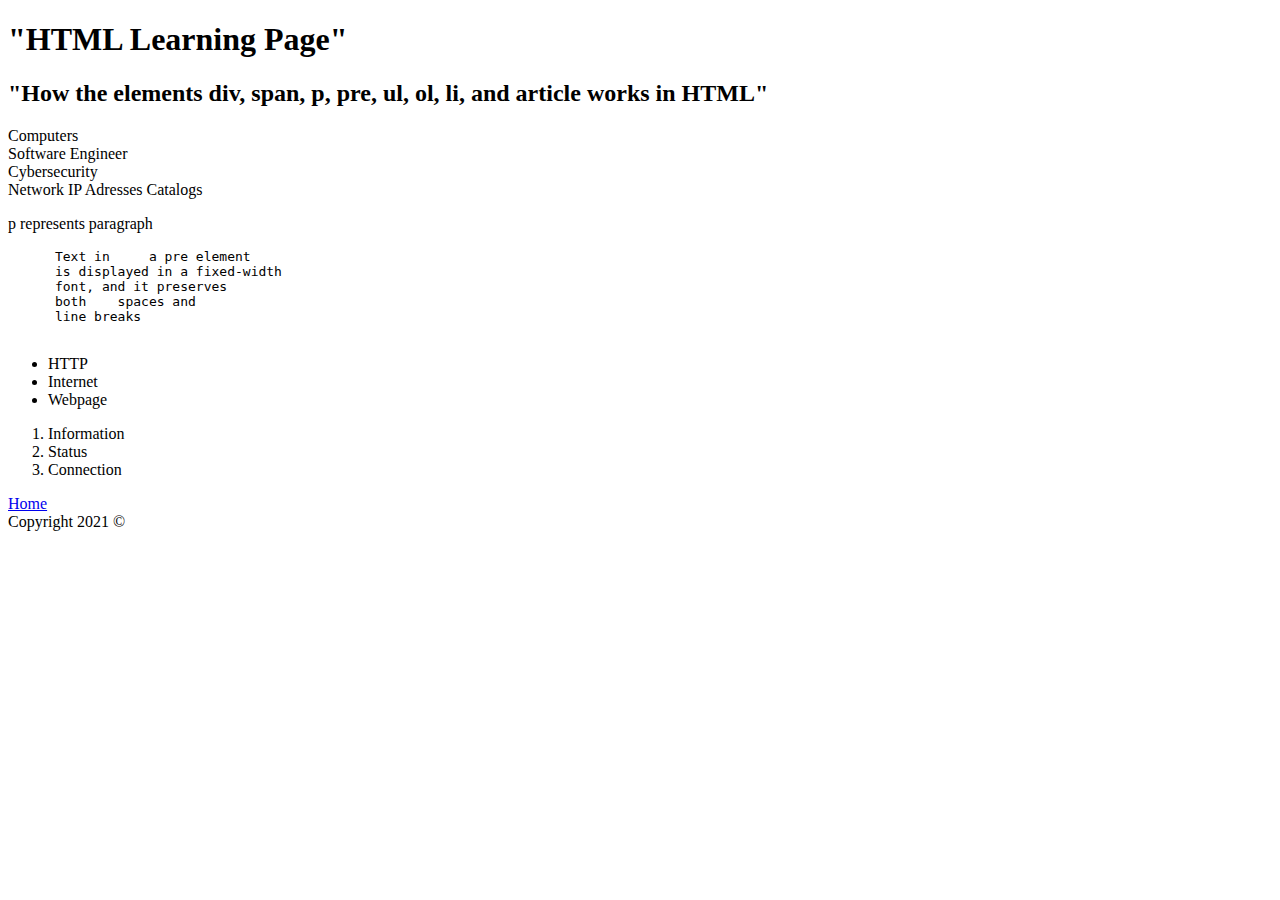
==== index.html @ 4da05c02 "Changed html with div, span and others" ====
<!DOCTYPE html>
<html>
  <head>
    <title>My Home page</title>
    <html lang="en">
    <meta charset="utf-8">
    <meta name="viewport" content="width=device-width, initial-scale=1.0">
    <meta name="author" content="Joseph Cornell">
    <meta name="keywords" content="HTML, CSS, Javascript">
</head>
  <body>
    <h1>"HTML Learning Page"</h1>
    <Article>
      <h2>"How the elements div, span, p, pre, ul, ol, li, and article works in HTML"</h2>
    <div>Computers</div>
    <div>Software Engineer</div>
    <div>Cybersecurity</div>
    
    <span>Network</span>
    <span>IP Adresses</span>
    <span>Catalogs</span>

    <p>
      p represents paragraph
    </p>
    
    <pre>
      Text in     a pre element
      is displayed in a fixed-width
      font, and it preserves
      both    spaces and
      line breaks
    </pre>
    <ul>
      <li>HTTP</li>
      <li>Internet</li>
      <li>Webpage</li>
    </ul>
    <ol>
      <li>Information</li>
      <li>Status</li>
      <li>Connection</li>
    </ol>
    </Article>
    <header>
      <nav>
        <!-- works like <a href="/index.html">Home</a> -->
        <a href="/">Home</a>
      </nav>
    </header>
    <main>
    </main>
    <footer>Copyright 2021 &copy;</footer>
  </body>
</html>
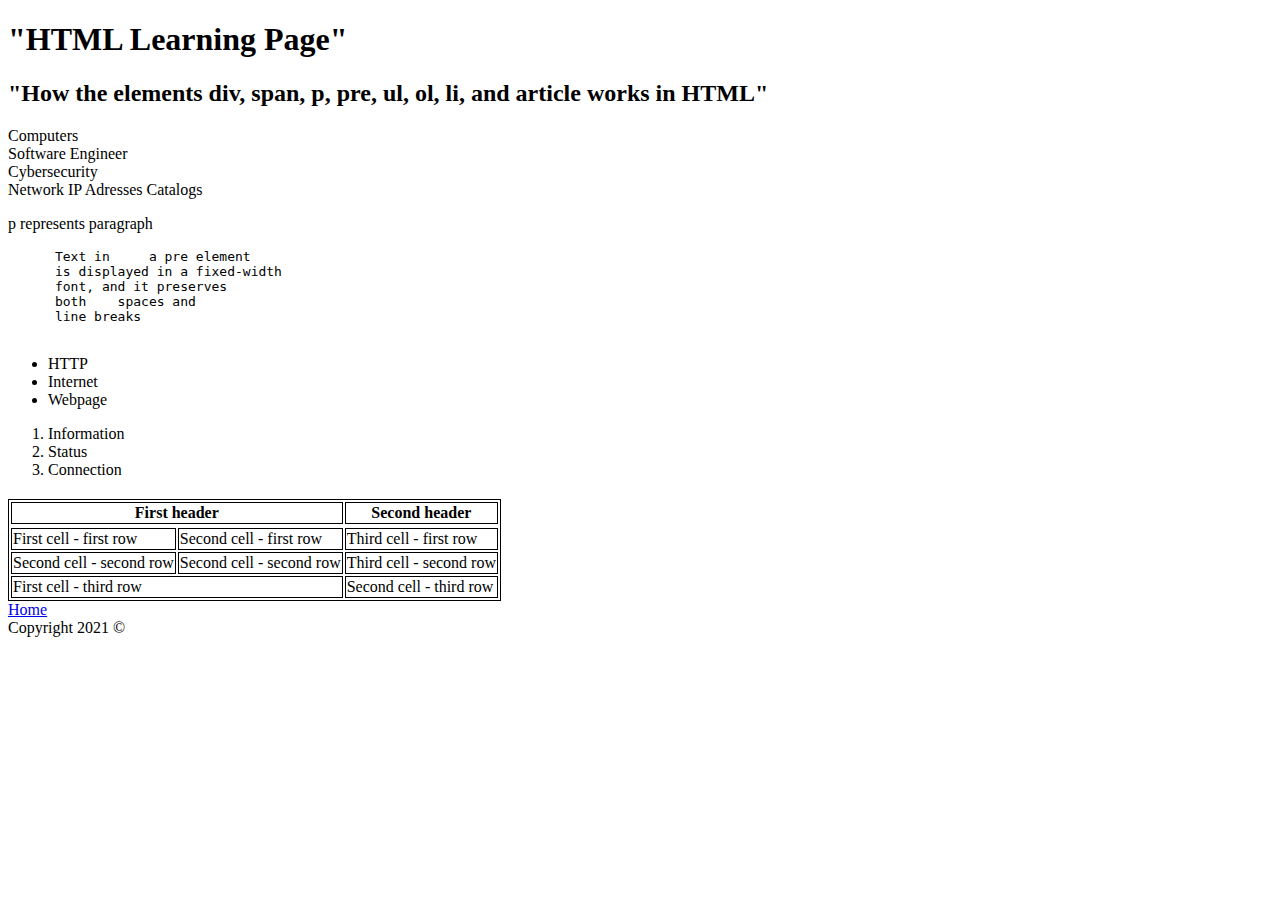
==== commit df370923: "Added tables" ====
--- a/index.html
+++ b/index.html
@@ -7,10 +7,16 @@
     <meta name="viewport" content="width=device-width, initial-scale=1.0">
     <meta name="author" content="Joseph Cornell">
     <meta name="keywords" content="HTML, CSS, Javascript">
+    <style>
+      table, th, td {
+          border: 1px solid black;
+      }
+  </style>
+  
 </head>
   <body>
     <h1>"HTML Learning Page"</h1>
-    <Article>
+    <article>
       <h2>"How the elements div, span, p, pre, ul, ol, li, and article works in HTML"</h2>
     <div>Computers</div>
     <div>Software Engineer</div>
@@ -41,7 +47,36 @@
       <li>Status</li>
       <li>Connection</li>
     </ol>
-    </Article>
+    </article>
+    <article>
+      <h2></h2>
+      <table>
+        <tr>
+          <thead>
+            <tr>
+          <th colspan="2">First header</th>
+          <th>Second header</th>
+            </tr>
+         <thead>
+          <tbody>
+            <tr>
+          <td>First cell - first row</td>
+          <td>Second cell - first row</td>
+          <td>Third cell - first row</td>
+          </tr>
+          <tr>
+            <td>Second cell - second row</td>
+            <td>Second cell - second row</td>
+            <td>Third cell - second row</td>
+            </tr>
+            <tr>
+              <td colspan="2">First cell - third row</td>
+              <td>Second cell - third row</td>
+          </tr>
+      
+          </tbody>
+      </table>
+    </article>
     <header>
       <nav>
         <!-- works like <a href="/index.html">Home</a> -->
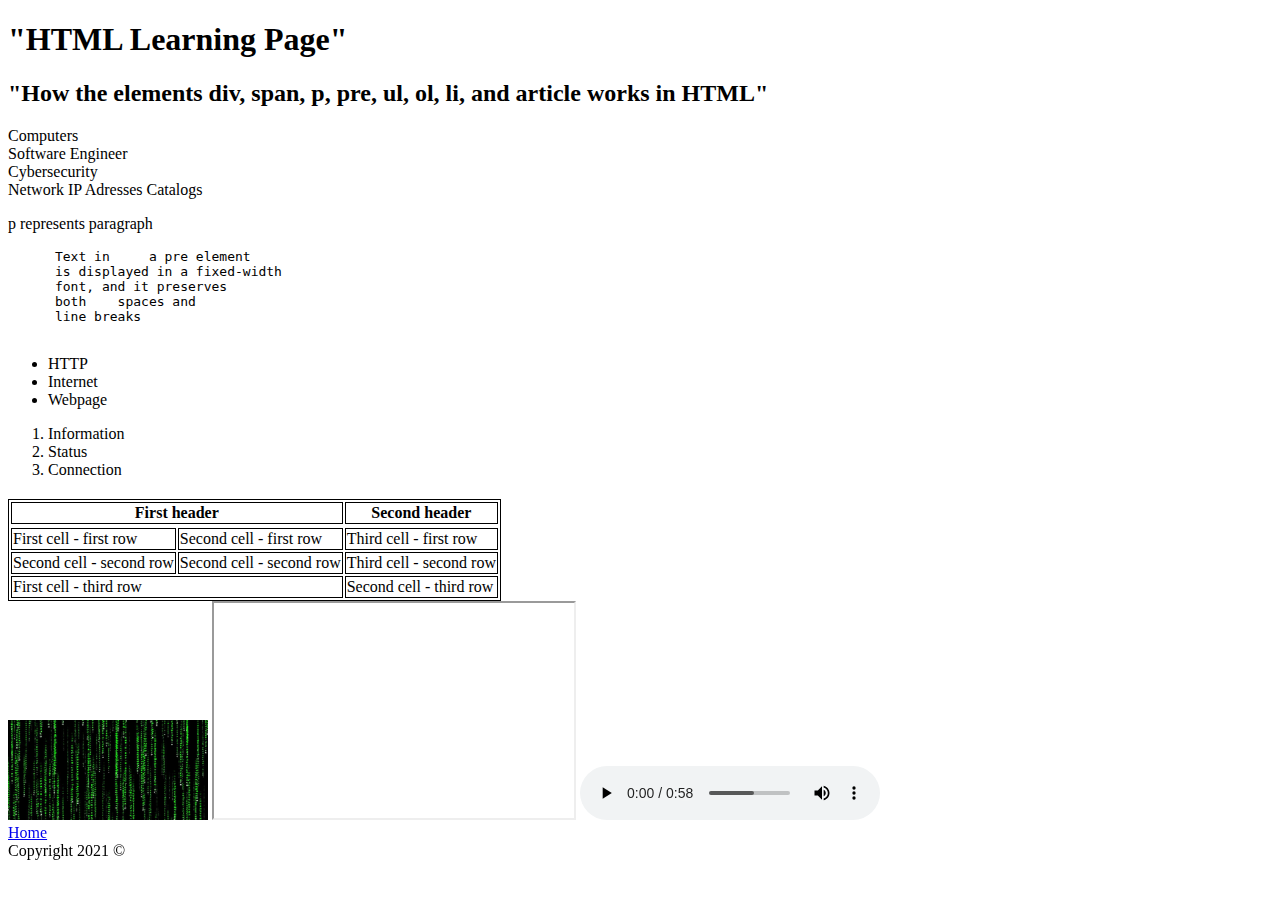
==== commit b80bd017: "Added audio and video and image to code" ====
--- a/index.html
+++ b/index.html
@@ -73,11 +73,13 @@
               <td colspan="2">First cell - third row</td>
               <td>Second cell - third row</td>
           </tr>
-      
-          </tbody>
+       </tbody>
       </table>
     </article>
-    <header>
+       <img src="Matrix.jpg" alt="picture" width="200px" height="100px">
+       <iframe width="360" height="215" src="https://www.youtube-nocookie.com/embed/nXCI3F-zhxk?start=0" title="YouTube video player" frameborder="1" allow="accelerometer;autoplay;clipboard-write;encrypted-media;gyroscope;picture-in-picture;web-share;" allowfullscreen></iframe>
+       <audio src="rain-and-thunder-nature-sounds-7803.mp3" controls autoplay></audio>
+ <header>
       <nav>
         <!-- works like <a href="/index.html">Home</a> -->
         <a href="/">Home</a>
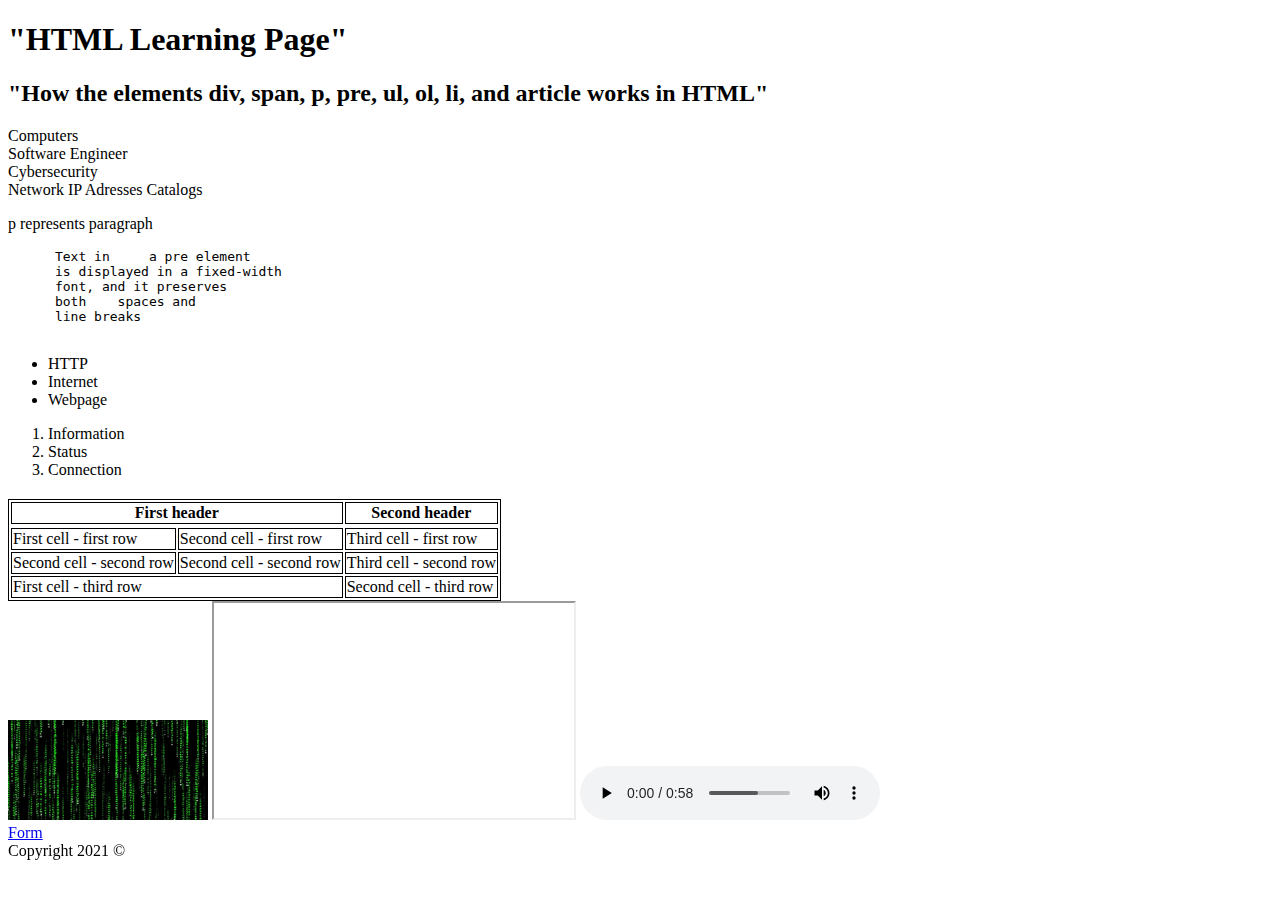
==== commit 750f00db: "Added the form.html to the Module2 folder" ====
--- a/index.html
+++ b/index.html
@@ -78,11 +78,11 @@
     </article>
        <img src="Matrix.jpg" alt="picture" width="200px" height="100px">
        <iframe width="360" height="215" src="https://www.youtube-nocookie.com/embed/nXCI3F-zhxk?start=0" title="YouTube video player" frameborder="1" allow="accelerometer;autoplay;clipboard-write;encrypted-media;gyroscope;picture-in-picture;web-share;" allowfullscreen></iframe>
-       <audio src="rain-and-thunder-nature-sounds-7803.mp3" controls autoplay></audio>
+       <audio src="rain-and-thunder-nature-sounds-7803.mp3" controls></audio>
  <header>
       <nav>
         <!-- works like <a href="/index.html">Home</a> -->
-        <a href="/">Home</a>
+        <a href="/form.html">Form</a>
       </nav>
     </header>
     <main>
